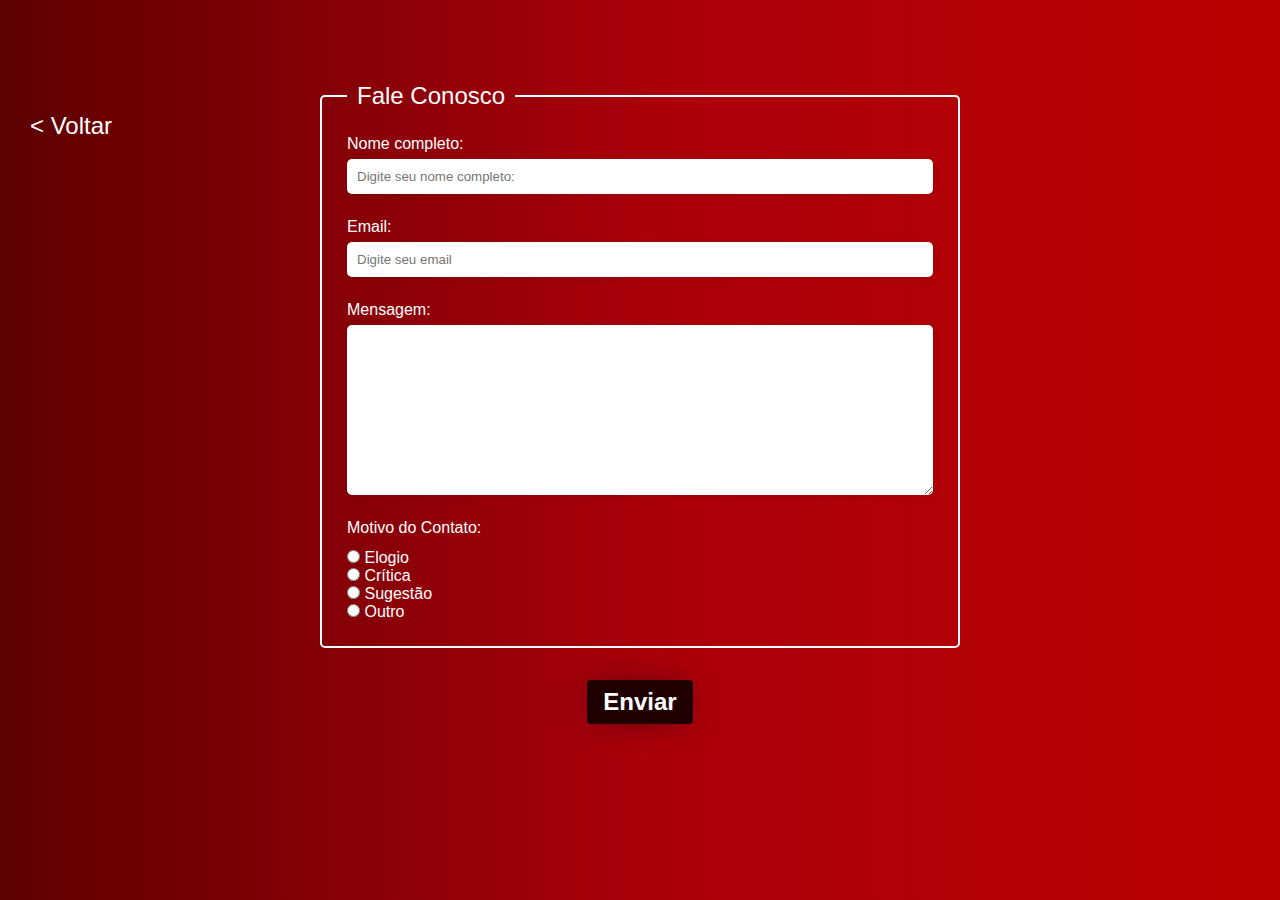
==== faleconosco.html @ a4fe6f6d "Primeiro commit" ====
<!DOCTYPE html>
<html lang="en">
  <head>
    <meta charset="UTF-8" />
    <meta name="viewport" content="width=device-width, initial-scale=1.0" />
    <title>Fale Conosco</title>

    <link rel="stylesheet" href="faleconosco.css" />
  </head>
  <body>
    
    <span class="voltar"> <a href="index.html">< Voltar</a> </span>
    <form action="">
      <fieldset>
        <legend>Fale Conosco</legend>
        <div class="form-box">
          <label for="nome">Nome completo:</label>
          <input
            name="nome"
            type="text"
            placeholder="Digite seu nome completo:"
            value=""
          />
        </div>
        <div class="form-box">
          <label for="email">Email:</label
          ><input
            name="email"
            id="email"
            type="email"
            autocomplete="on"
            placeholder="Digite seu email"
            value=""
          />
        </div>

        <div class="form-box">
            <label for="mensagem">Mensagem:</label>
            <textarea name="mensagem" id="" cols="30" rows="10"></textarea>
        </div>

        <div class="radio-box">
            <p>Motivo do Contato:</p>
            <input type="radio" name="motivo" value="HTML">
            <label for="html">Elogio</label><br>
            <input type="radio" name="motivo" value="CSS">
            <label for="css">Crítica</label><br>
            <input type="radio" name="motivo" value="JavaScript">
            <label for="javascript">Sugestão</label><br>
            <input type="radio" name="motivo" value="outro">
            <label for="outro">Outro</label>


        </div>
      </fieldset>

      <button>Enviar</button>
    </form>
  </body>
</html>
---- faleconosco.css ----
* {
  padding: 0;
  margin: 0;
  list-style: none;
  font-family: sans-serif;
  box-sizing: border-box;
}

body {
  background: #5d0000;
  background: linear-gradient(
    90deg,
    rgba(93, 0, 0, 1) 0%,
    rgba(170, 0, 12, 1) 51%,
    rgba(185, 0, 0, 1) 100%
  );
  position: relative;
}

.voltar {
  position: absolute;
  top: 30px;
  left: 30px;
}

.voltar a{

  font-size: 24px;
  color: white;
  text-decoration: none;
}

.voltar a:hover {
  color: rgb(250, 240, 240);
}

.voltar a:visited {

  text-decoration: none;
}

fieldset {
  width: 50%;
  margin: 82px auto;
  margin-bottom: 32px;
  padding: 25px;
  position: relative;
  border-radius: 5px;
  border: 2px solid white;
}

fieldset legend {
  color: white;
  padding: 0 10px;
  font-size: 24px;
}

.form-box {
  display: flex;
  flex-direction: column;
  margin-bottom: 24px;
  color: white;
}

.form-box input {
  width: 100%;
  margin-top: 6px;
  padding: 10px;
  border: none;
  border-radius: 5px;
  box-shadow: 1px 1px 6px #0000001c;
  outline: none;
}
.form-box textarea {
  margin-top: 6px;
  padding: 10px;
  border: none;
  border-radius: 5px;
  box-shadow: 1px 1px 6px #0000001c;
  outline: none;
}

.radio-box {
  color: white;
}

.radio-box p {
  margin-bottom: 12px;
}

form button {
  display: block;
  margin: 0 auto;

  padding: 8px 16px;
  font-size: 24px;
  font-weight: bold;
  color: white;
  background-color: #1f0000;
  border: none;
  border-radius: 4px;
  -webkit-box-shadow: 0px 0px 35px -11px rgba(0, 0, 0, 0.75);
  -moz-box-shadow: 0px 0px 35px -11px rgba(0, 0, 0, 0.75);
  box-shadow: 0px 0px 35px -11px rgba(0, 0, 0, 0.75);
  transition: 0.35s;
}

form button:hover {
  transform: scale(1.1);
  cursor: pointer;

}
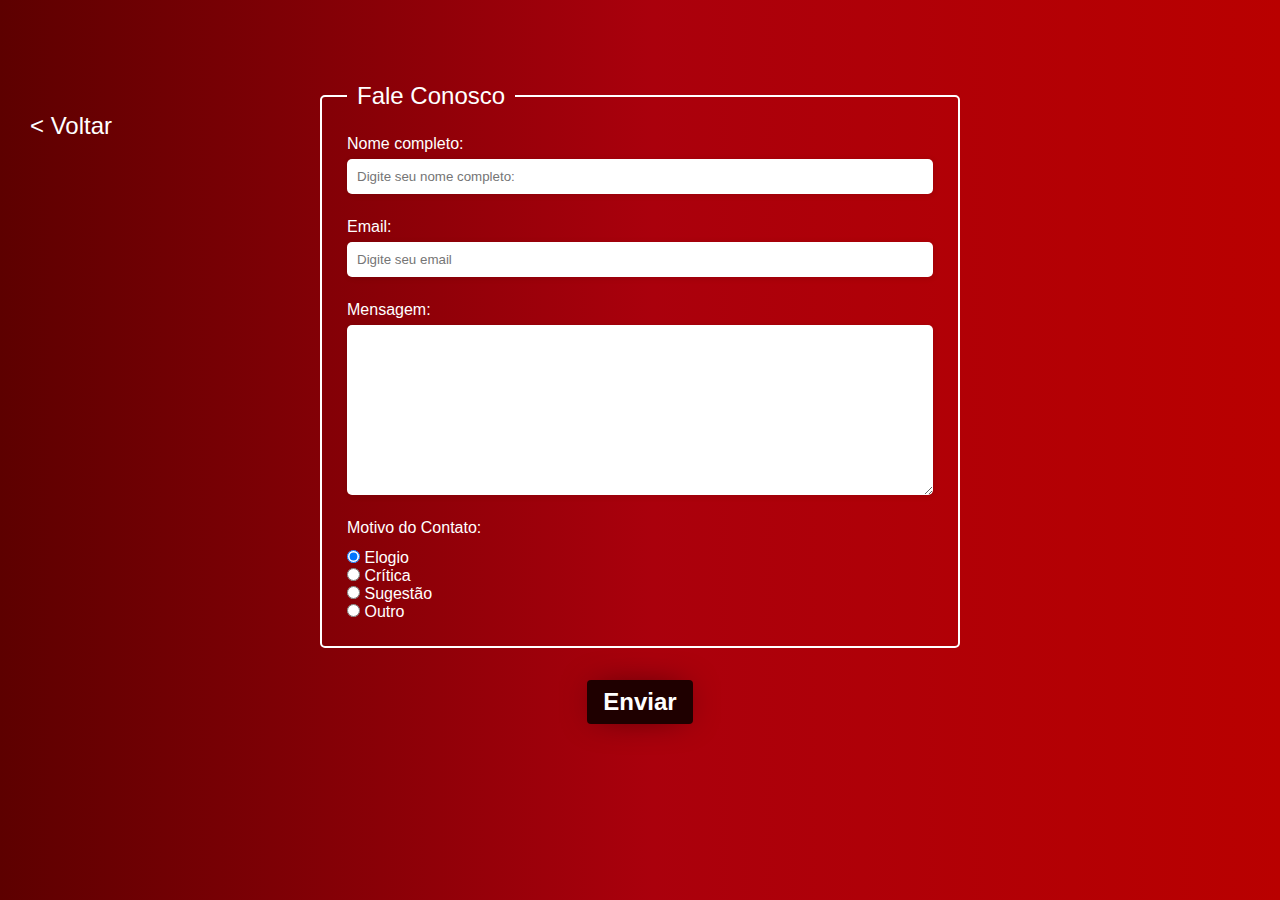
==== commit 40117e9d: "Validação de formulários e mensagem amigável adicionada" ====
--- a/faleconosco.html
+++ b/faleconosco.html
@@ -10,7 +10,7 @@
   <body>
     
     <span class="voltar"> <a href="index.html">< Voltar</a> </span>
-    <form action="">
+    <form id="f" action="">
       <fieldset>
         <legend>Fale Conosco</legend>
         <div class="form-box">
@@ -20,6 +20,7 @@
             type="text"
             placeholder="Digite seu nome completo:"
             value=""
+            required
           />
         </div>
         <div class="form-box">
@@ -31,17 +32,19 @@
             autocomplete="on"
             placeholder="Digite seu email"
             value=""
+            required
           />
         </div>
 
         <div class="form-box">
             <label for="mensagem">Mensagem:</label>
-            <textarea name="mensagem" id="" cols="30" rows="10"></textarea>
+            <textarea name="mensagem" id="" cols="30" rows="10" required></textarea>
+            
         </div>
 
         <div class="radio-box">
             <p>Motivo do Contato:</p>
-            <input type="radio" name="motivo" value="HTML">
+            <input checked type="radio" name="motivo" value="HTML">
             <label for="html">Elogio</label><br>
             <input type="radio" name="motivo" value="CSS">
             <label for="css">Crítica</label><br>
@@ -54,7 +57,8 @@
         </div>
       </fieldset>
 
-      <button>Enviar</button>
+      <button type="submit">Enviar</button>
     </form>
+    <script src="faleconosco.js"></script>
   </body>
 </html>
